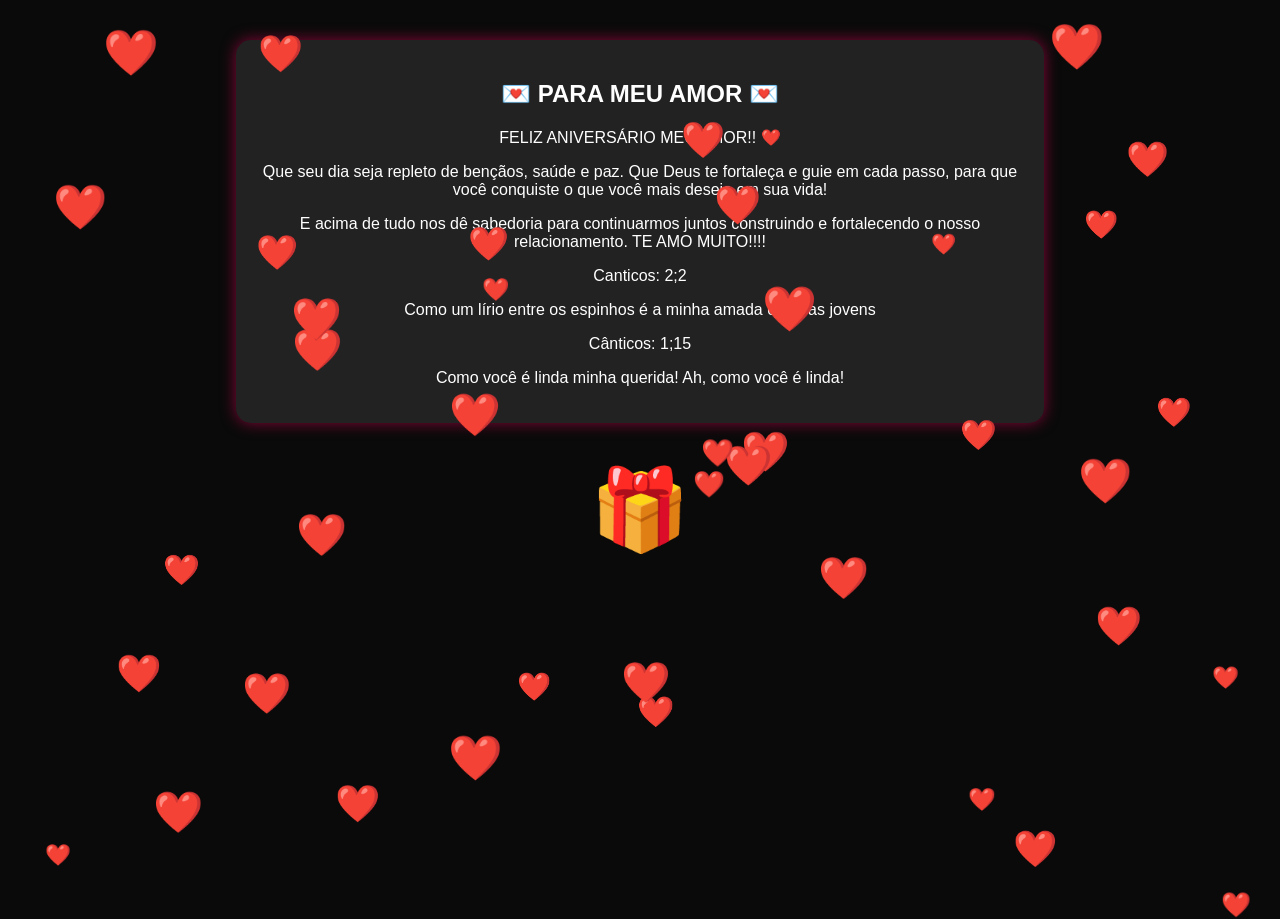
==== index.html @ 38bb975b "atualizacao" ====
<!DOCTYPE html>
<html lang="pt-BR">
<head>
    <meta charset="UTF-8">
    <title>Para Meu Amor ❤️</title>
    <link rel="stylesheet" href="/static/style.css">
</head>
<body>

    <!-- Corações -->
    <div id="hearts-container"></div>

    <!-- Caixa de mensagem -->
    <div class="mensagem-box">
        <h2>💌 PARA MEU AMOR 💌</h2>
        <p>
            FELIZ ANIVERSÁRIO MEU AMOR!! ❤️
        </p>
        <p>
            Que seu dia seja repleto de bençãos, saúde e paz. Que Deus te fortaleça e guie
            em cada passo, para que você conquiste o que você mais deseja em sua vida!
        </p>
        <p>
            E acima de tudo nos dê sabedoria para continuarmos juntos construindo e fortalecendo o 
            nosso relacionamento. TE AMO MUITO!!!!
        </p>
        <p>
            Canticos: 2;2
        </p>
        <p>
            Como um lírio entre os espinhos é a minha amada entre as jovens
        </p>

        <p>
            Cânticos: 1;15
        </p>
        <p>
            Como você é linda minha querida!   Ah, como você é linda!
        </p>
    </div>

    <!-- Caixa de presente -->
    <div class="gift-box" onclick="abrirPresente()">
        🎁
    </div>

    <!-- Foto revelada -->
    <div id="foto-container">
        <img src="/static/foto.jpeg" alt="Nós dois">
    </div>

    <script src="/static/script.js"></script>
</body>
</html>
---- static/style.css ----
body {
    margin: 0;
    padding: 0;
    background: #0a0a0a; /* fundo bem escuro */
    color: #fff;
    font-family: Arial, sans-serif;
    overflow: hidden; /* remove scroll */
    text-align: center;
}

/* Caixa de mensagem */
.mensagem-box {
    background: rgba(255, 255, 255, 0.1);
    padding: 20px;
    width: 60%;
    margin: 40px auto;
    border-radius: 15px;
    backdrop-filter: blur(6px);
    box-shadow: 0 0 15px rgba(255, 0, 100, 0.5);
}

/* Corações espalhados */
.heart {
    position: absolute;
    font-size: 25px;
    color: #ff4d6d;
    animation: pulsar 1.5s infinite ease-in-out;
}

@keyframes pulsar {
    0% { transform: scale(1); opacity: 0.7; }
    50% { transform: scale(1.4); opacity: 1; }
    100% { transform: scale(1); opacity: 0.7; }
}

/* Caixa de presente */
.gift-box {
    font-size: 80px;
    cursor: pointer;
    margin-top: 40px;
    transition: transform .3s;
}

.gift-box:hover {
    transform: scale(1.2);
}

/* Foto revelada */
#foto-container {
    display: none;
    margin-top: 20px;
}

#foto-container img {
    width: 280px;
    border-radius: 15px;
    box-shadow: 0 0 20px rgba(255, 50, 120, 0.9);
}
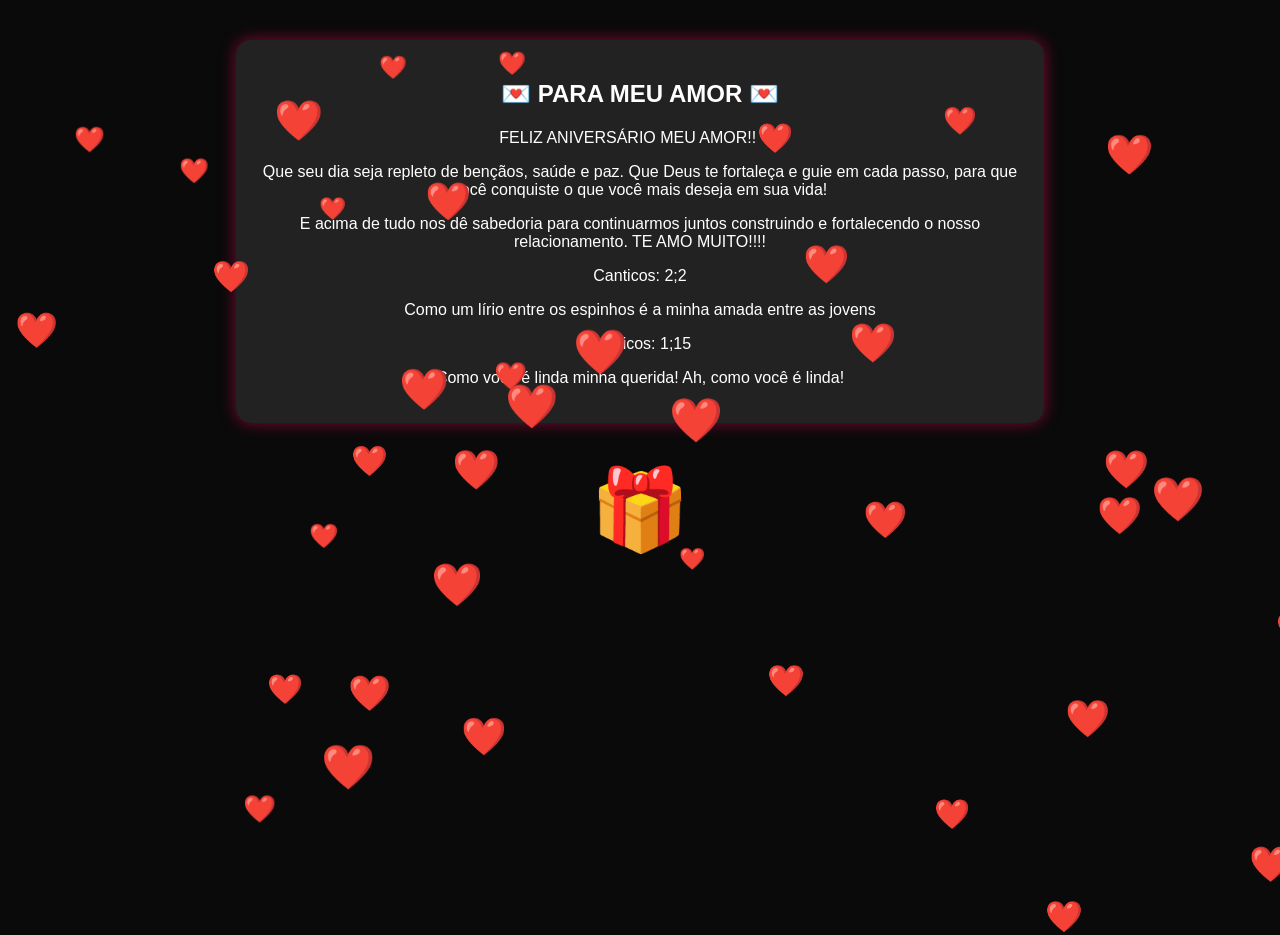
==== commit d5571558: "mexi no index" ====
--- a/index.html
+++ b/index.html
@@ -3,7 +3,7 @@
 <head>
     <meta charset="UTF-8">
     <title>Para Meu Amor ❤️</title>
-    <link rel="stylesheet" href="/static/style.css">
+    <link rel="stylesheet" href="style.css">
 </head>
 <body>
 
@@ -46,10 +46,10 @@
 
     <!-- Foto revelada -->
     <div id="foto-container">
-        <img src="/static/foto.jpeg" alt="Nós dois">
+        <img src="foto.jpeg" alt="Nós dois">
     </div>
 
-    <script src="/static/script.js"></script>
+    <script src="script.js"></script>
 </body>
 </html>
 
--- a/style.css
+++ b/style.css
@@ -0,0 +1,58 @@
+body {
+    margin: 0;
+    padding: 0;
+    background: #0a0a0a; /* fundo bem escuro */
+    color: #fff;
+    font-family: Arial, sans-serif;
+    overflow: hidden; /* remove scroll */
+    text-align: center;
+}
+
+/* Caixa de mensagem */
+.mensagem-box {
+    background: rgba(255, 255, 255, 0.1);
+    padding: 20px;
+    width: 60%;
+    margin: 40px auto;
+    border-radius: 15px;
+    backdrop-filter: blur(6px);
+    box-shadow: 0 0 15px rgba(255, 0, 100, 0.5);
+}
+
+/* Corações espalhados */
+.heart {
+    position: absolute;
+    font-size: 25px;
+    color: #ff4d6d;
+    animation: pulsar 1.5s infinite ease-in-out;
+}
+
+@keyframes pulsar {
+    0% { transform: scale(1); opacity: 0.7; }
+    50% { transform: scale(1.4); opacity: 1; }
+    100% { transform: scale(1); opacity: 0.7; }
+}
+
+/* Caixa de presente */
+.gift-box {
+    font-size: 80px;
+    cursor: pointer;
+    margin-top: 40px;
+    transition: transform .3s;
+}
+
+.gift-box:hover {
+    transform: scale(1.2);
+}
+
+/* Foto revelada */
+#foto-container {
+    display: none;
+    margin-top: 20px;
+}
+
+#foto-container img {
+    width: 280px;
+    border-radius: 15px;
+    box-shadow: 0 0 20px rgba(255, 50, 120, 0.9);
+}
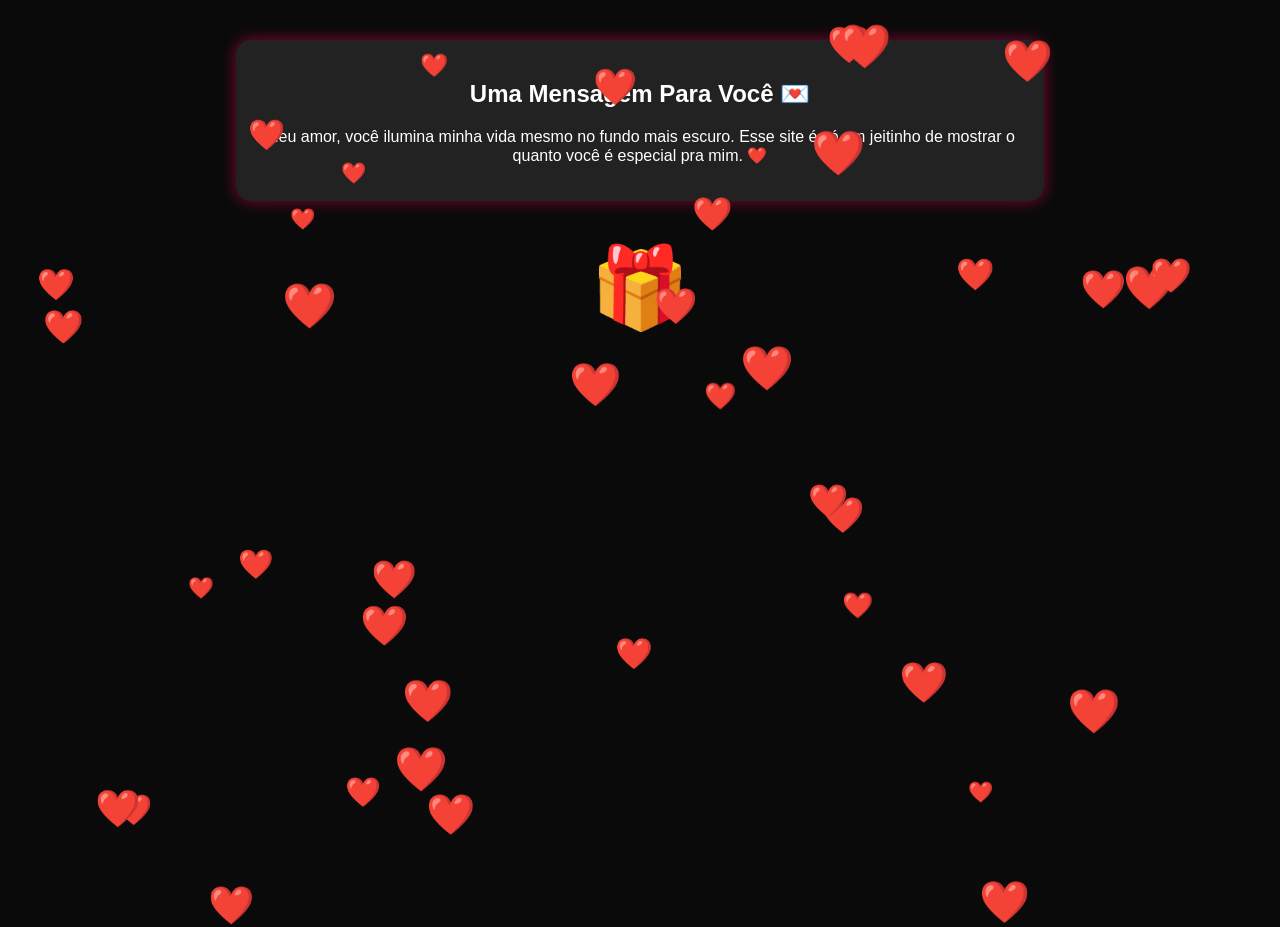
==== commit e75e6b4e: "Mudei tudo agora" ====
--- a/index.html
+++ b/index.html
@@ -7,35 +7,12 @@
 </head>
 <body>
 
-    <!-- Corações -->
-    <div id="hearts-container"></div>
-
     <!-- Caixa de mensagem -->
     <div class="mensagem-box">
-        <h2>💌 PARA MEU AMOR 💌</h2>
+        <h2>Uma Mensagem Para Você 💌</h2>
         <p>
-            FELIZ ANIVERSÁRIO MEU AMOR!! ❤️
-        </p>
-        <p>
-            Que seu dia seja repleto de bençãos, saúde e paz. Que Deus te fortaleça e guie
-            em cada passo, para que você conquiste o que você mais deseja em sua vida!
-        </p>
-        <p>
-            E acima de tudo nos dê sabedoria para continuarmos juntos construindo e fortalecendo o 
-            nosso relacionamento. TE AMO MUITO!!!!
-        </p>
-        <p>
-            Canticos: 2;2
-        </p>
-        <p>
-            Como um lírio entre os espinhos é a minha amada entre as jovens
-        </p>
-
-        <p>
-            Cânticos: 1;15
-        </p>
-        <p>
-            Como você é linda minha querida!   Ah, como você é linda!
+            Meu amor, você ilumina minha vida mesmo no fundo mais escuro.
+            Esse site é só um jeitinho de mostrar o quanto você é especial pra mim. ❤️
         </p>
     </div>
 
@@ -52,4 +29,3 @@
     <script src="script.js"></script>
 </body>
 </html>
-
--- a/style.css
+++ b/style.css
@@ -1,10 +1,10 @@
 body {
     margin: 0;
     padding: 0;
-    background: #0a0a0a; /* fundo bem escuro */
+    background: #0a0a0a;
     color: #fff;
     font-family: Arial, sans-serif;
-    overflow: hidden; /* remove scroll */
+    overflow: hidden;
     text-align: center;
 }
 
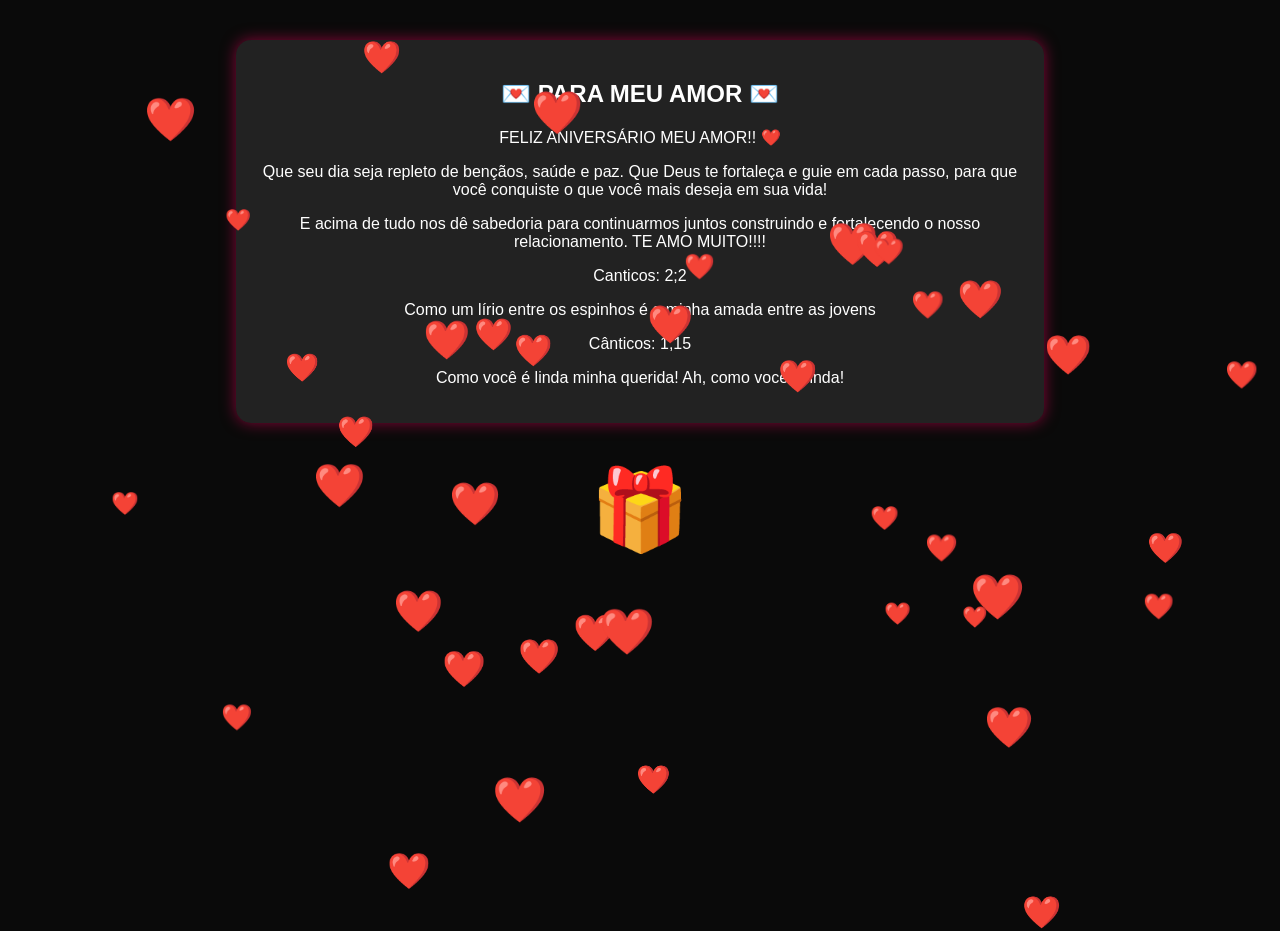
==== commit 9c5a59cd: "finalizado" ====
--- a/index.html
+++ b/index.html
@@ -9,11 +9,31 @@
 
     <!-- Caixa de mensagem -->
     <div class="mensagem-box">
-        <h2>Uma Mensagem Para Você 💌</h2>
-        <p>
-            Meu amor, você ilumina minha vida mesmo no fundo mais escuro.
-            Esse site é só um jeitinho de mostrar o quanto você é especial pra mim. ❤️
-        </p>
+        <h2>💌 PARA MEU AMOR 💌</h2>
+                <p>
+                    FELIZ ANIVERSÁRIO MEU AMOR!! ❤️
+                </p>
+                <p>
+                    Que seu dia seja repleto de bençãos, saúde e paz. Que Deus te fortaleça e guie
+                    em cada passo, para que você conquiste o que você mais deseja em sua vida!
+                </p>
+                <p>
+                    E acima de tudo nos dê sabedoria para continuarmos juntos construindo e fortalecendo o 
+                    nosso relacionamento. TE AMO MUITO!!!!
+                </p>
+                <p>
+                    Canticos: 2;2
+                </p>
+                <p>
+                    Como um lírio entre os espinhos é a minha amada entre as jovens
+                </p>
+
+                <p>
+                    Cânticos: 1;15
+                </p>
+                <p>
+                    Como você é linda minha querida!   Ah, como você é linda!
+                </p>
     </div>
 
     <!-- Caixa de presente -->
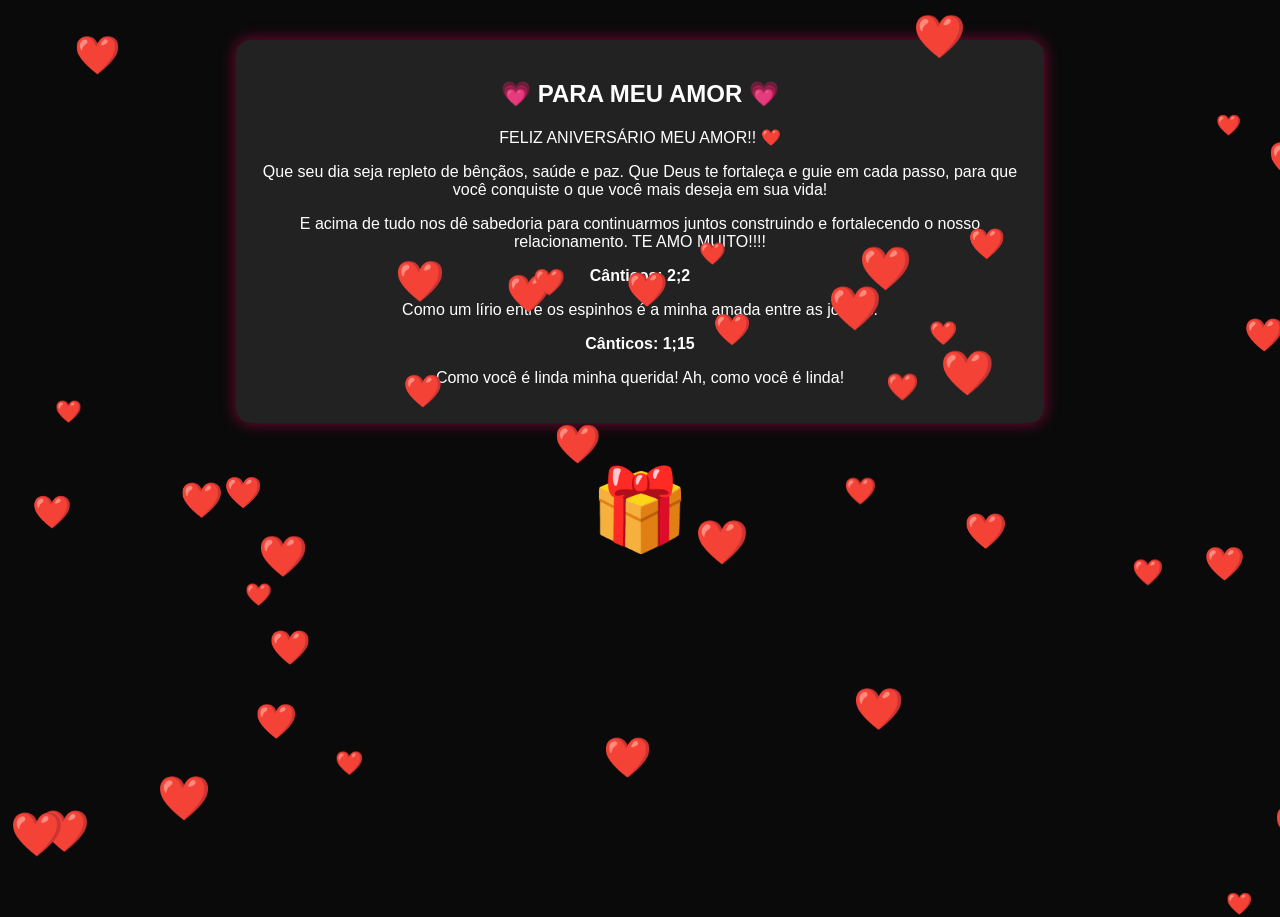
==== commit 2edb8f88: "Finalizado" ====
--- a/index.html
+++ b/index.html
@@ -9,31 +9,32 @@
 
     <!-- Caixa de mensagem -->
     <div class="mensagem-box">
-        <h2>💌 PARA MEU AMOR 💌</h2>
-                <p>
-                    FELIZ ANIVERSÁRIO MEU AMOR!! ❤️
-                </p>
-                <p>
-                    Que seu dia seja repleto de bençãos, saúde e paz. Que Deus te fortaleça e guie
-                    em cada passo, para que você conquiste o que você mais deseja em sua vida!
-                </p>
-                <p>
-                    E acima de tudo nos dê sabedoria para continuarmos juntos construindo e fortalecendo o 
-                    nosso relacionamento. TE AMO MUITO!!!!
-                </p>
-                <p>
-                    Canticos: 2;2
-                </p>
-                <p>
-                    Como um lírio entre os espinhos é a minha amada entre as jovens
-                </p>
+        <h2>💗 PARA MEU AMOR 💗</h2>
 
-                <p>
-                    Cânticos: 1;15
-                </p>
-                <p>
-                    Como você é linda minha querida!   Ah, como você é linda!
-                </p>
+        <p>FELIZ ANIVERSÁRIO MEU AMOR!! ❤️</p>
+
+        <p>
+            Que seu dia seja repleto de bênçãos, saúde e paz. Que Deus te fortaleça
+            e guie em cada passo, para que você conquiste o que você mais deseja
+            em sua vida!
+        </p>
+
+        <p>
+            E acima de tudo nos dê sabedoria para continuarmos juntos construindo
+            e fortalecendo o nosso relacionamento. TE AMO MUITO!!!!
+        </p>
+
+        <p><strong>Cânticos: 2;2</strong></p>
+
+        <p>
+            Como um lírio entre os espinhos é a minha amada entre as jovens.
+        </p>
+
+        <p><strong>Cânticos: 1;15</strong></p>
+
+        <p>
+            Como você é linda minha querida! Ah, como você é linda!
+        </p>
     </div>
 
     <!-- Caixa de presente -->
